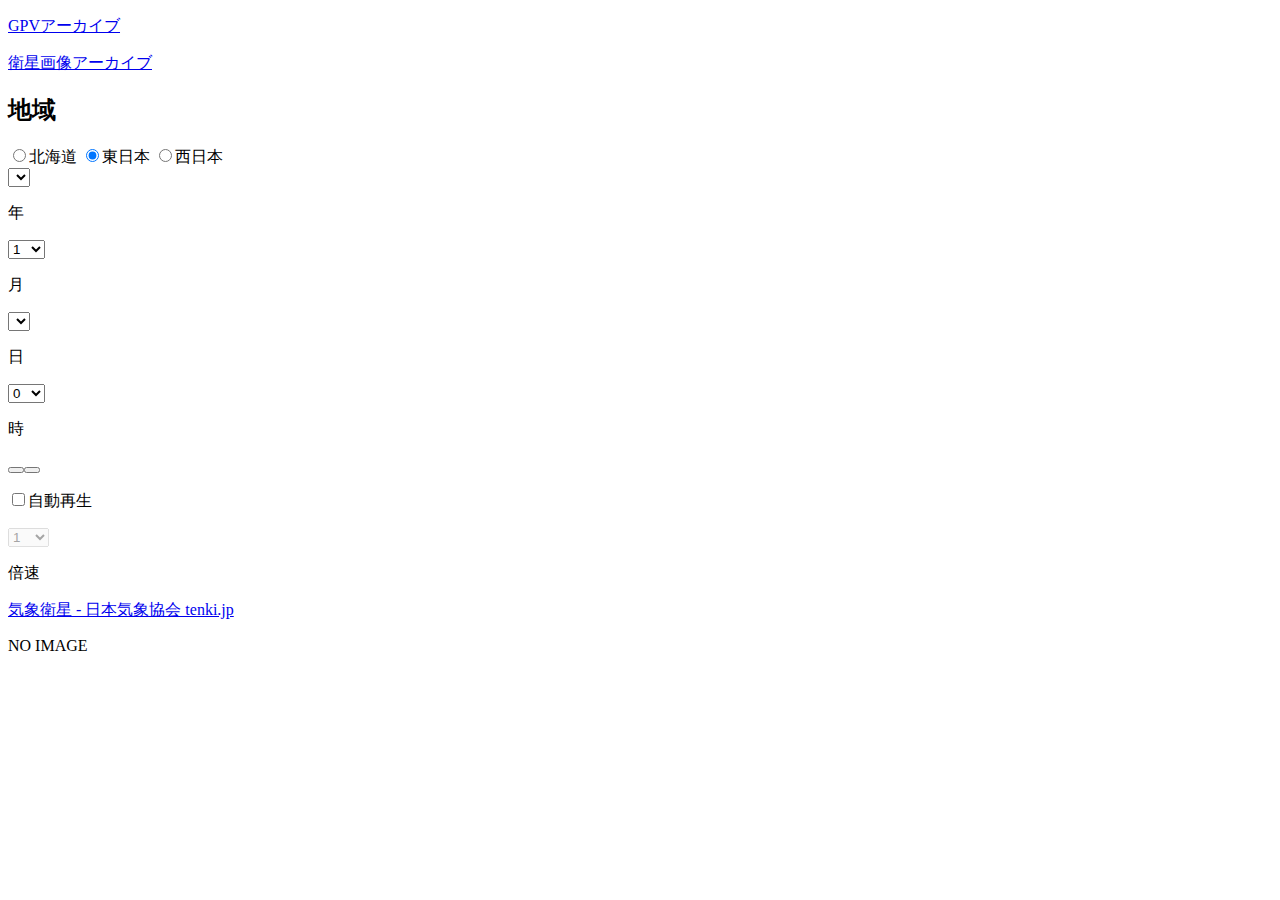
==== satellite.html @ fbd3a354 "gpv.html -> index.html" ====
<!DOCTYPE html>
<html lang="ja">

<head>
    <meta charset="utf-8" />
    <meta http-equiv="Pragma" content="no-cache" />
    <meta http-equiv="Cache-Control" content="no-cache" />
    <meta http-equiv="Expires" content="0" />

    <title>Satellite Image Archive</title>

    <link type="text/css" rel="stylesheet" media="all" href="css/satellite.css" />
    <script type="text/javascript" src="js/jquery-3.5.1.min.js"></script>
    <script type="text/javascript" src="js/satellite.js"></script>
</head>

<body>
    <div id="Container">
        <div class="Page">
            <p><a href="./index.html">GPVアーカイブ</a></p>
            <p><a href="./satellite.html">衛星画像アーカイブ</a></p>
        </div>
        <div id="Area" class="Option">
            <h2>地域</h2>
            <div>
                <label><input type="radio" name="area" value="japan-north" />北海道</label>
                <label><input type="radio" name="area" value="japan-east" checked="checked"/>東日本</label>
                <label><input type="radio" name="area" value="japan-west" />西日本</label>
            </div>
        </div>
        <div id="Date" class="Option">
            <div id="Year">
                <select name="year">
				</select>
                <p>年</p>
            </div>
            <div id="Month">
                <select name="month">
					<option value="1">1</option>
					<option value="2">2</option>
					<option value="3">3</option>
					<option value="4">4</option>
					<option value="5">5</option>
					<option value="6">6</option>
					<option value="7">7</option>
					<option value="8">8</option>
					<option value="9">9</option>
					<option value="10">10</option>
					<option value="11">11</option>
					<option value="12">12</option>
				</select>
                <p>月</p>
            </div>
            <div id="Day">
                <select name="day">
				</select>
                <p>日</p>
            </div>
            <div id="Hour">
                <select name="hour">
					<option value="0">0</option>
					<option value="1">1</option>
					<option value="2">2</option>
					<option value="3">3</option>
					<option value="4">4</option>
					<option value="5">5</option>
					<option value="6">6</option>
					<option value="7">7</option>
					<option value="8">8</option>
					<option value="9">9</option>
					<option value="10">10</option>
					<option value="11">11</option>
					<option value="12">12</option>
					<option value="13">13</option>
					<option value="14">14</option>
					<option value="15">15</option>
					<option value="16">16</option>
					<option value="17">17</option>
					<option value="18">18</option>
					<option value="19">19</option>
					<option value="20">20</option>
					<option value="21">21</option>
					<option value="22">22</option>
					<option value="23">23</option>
				</select>
                <p>時</p>
            </div>
            <div id="Button">
                <p><button id="PrevButton" class="Play"></button><button id="NextButton" class="Play"></button></p>
            </div>
            <div id="AutoPlay">
                <p><label><input type="checkbox" name="autoplay" value="" />自動再生</label></p>
                <div id="Speed">
                    <select name="speed" disabled="disabled">
						<option value="4000">0.5</option>
						<option value="2000" selected="selected">1</option>
						<option value="1000">2</option>
						<option value="500">4</option>
						<option value="250">8</option>
					</select>
                    <p>倍速</p>
                </div>
            </div>
            <div id="Link">
                <p><a class="External" href="https://tenki.jp/satellite/" target="_blank">気象衛星 - 日本気象協会 tenki.jp</a></p>
            </div>
        </div>
        <div id="Image">
            <p id="NoImage">NO IMAGE</p>
            <div id="SatelliteImage">
                <div></div>
            </div>
        </div>
    </div>
</body>

</html>
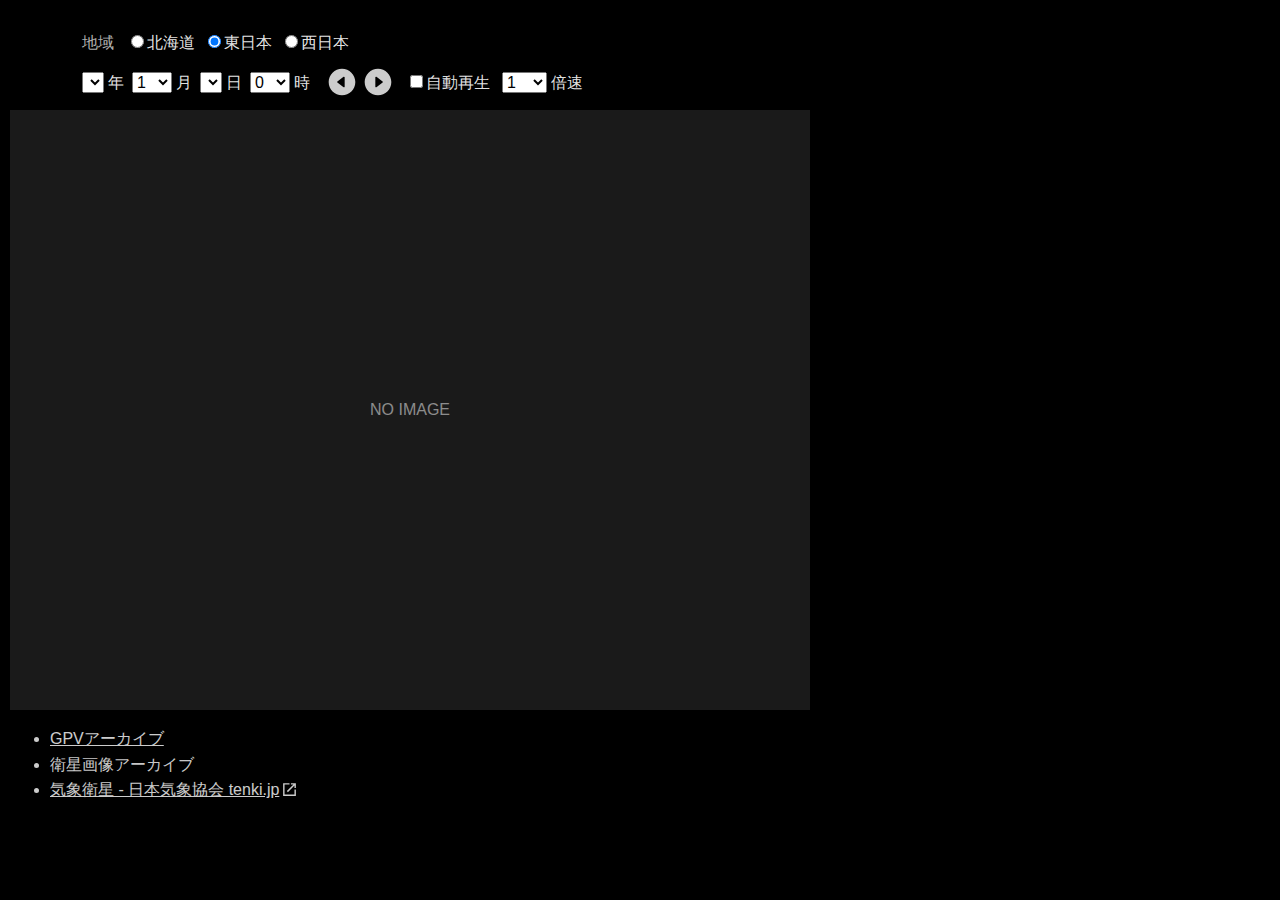
==== commit d58b5a92: "Merge pull request #1 from onotch/master" ====
--- a/satellite.html
+++ b/satellite.html
@@ -9,17 +9,17 @@
 
     <title>Satellite Image Archive</title>
 
-    <link type="text/css" rel="stylesheet" media="all" href="css/satellite.css" />
+    <link type="text/css" rel="stylesheet" media="all" href="css/index.css" />
+
     <script type="text/javascript" src="js/jquery-3.5.1.min.js"></script>
-    <script type="text/javascript" src="js/satellite.js"></script>
+    <script type="text/javascript">
+        const IMAGE_TYPE = 1;   // 0:GPV, 1:Satellite
+    </script>
+    <script type="text/javascript" src="js/index.js"></script>
 </head>
 
 <body>
     <div id="Container">
-        <div class="Page">
-            <p><a href="./index.html">GPVアーカイブ</a></p>
-            <p><a href="./satellite.html">衛星画像アーカイブ</a></p>
-        </div>
         <div id="Area" class="Option">
             <h2>地域</h2>
             <div>
@@ -28,6 +28,7 @@
                 <label><input type="radio" name="area" value="japan-west" />西日本</label>
             </div>
         </div>
+
         <div id="Date" class="Option">
             <div id="Year">
                 <select name="year">
@@ -91,7 +92,7 @@
             <div id="AutoPlay">
                 <p><label><input type="checkbox" name="autoplay" value="" />自動再生</label></p>
                 <div id="Speed">
-                    <select name="speed" disabled="disabled">
+                    <select name="speed">
 						<option value="4000">0.5</option>
 						<option value="2000" selected="selected">1</option>
 						<option value="1000">2</option>
@@ -101,15 +102,21 @@
                     <p>倍速</p>
                 </div>
             </div>
-            <div id="Link">
-                <p><a class="External" href="https://tenki.jp/satellite/" target="_blank">気象衛星 - 日本気象協会 tenki.jp</a></p>
+        </div>
+
+        <div id="Image">
+            <p id="NoImage">NO IMAGE</p>
+            <div id="GpvImage">
+                <div></div>
             </div>
         </div>
-        <div id="Image">
-            <p id="NoImage">NO IMAGE</p>
-            <div id="SatelliteImage">
-                <div></div>
-            </div>
+
+        <div id="Link">
+            <ul>
+                <li><a href="./index.html">GPVアーカイブ</a></li>
+                <li>衛星画像アーカイブ</li>
+                <li><a class="External" href="https://tenki.jp/satellite/" target="_blank">気象衛星 - 日本気象協会 tenki.jp</a></li>
+            </ul>
         </div>
     </div>
 </body>
--- a/css/index.css
+++ b/css/index.css
@@ -0,0 +1,242 @@
+@charset "UTF-8";
+
+@keyframes fade-in {
+	0% {opacity: 0;}
+	100% {opacity: 1;}
+}
+
+body, div, h2, p, li, select, button, img{
+	margin: 0px;
+	padding: 0px;
+}
+
+body{
+	background-color: rgba(0,0,0,1);
+}
+
+h2, p, label, li{
+	font-family: 'Open Sans', sans-serif;
+}
+
+h2, p{
+	text-align: left;
+	line-height: 100%;
+}
+
+h2{
+	display: inline;
+	margin-right: 8px;
+	font-size: 12pt;
+	font-weight: normal;
+	color: rgba(255,255,255,0.7);
+}
+
+li{
+	color: rgba(255,255,255,0.8);
+	line-height: 160%;
+}
+
+a{
+	color: rgba(255,255,255,1);
+	text-decoration: underline;
+	opacity: 0.8;
+}
+
+a:hover{
+	opacity: 1;
+}
+
+.External{
+	padding-right: 14pt;
+	background-position: right 50%;
+	background-size: contain;
+	background-repeat: no-repeat;
+	background-image: url('data:image/svg+xml;charset=utf8,%3Csvg%20fill%3D%22white%22%20xmlns%3D%22http%3A%2F%2Fwww.w3.org%2F2000%2Fsvg%22%20viewBox%3D%220%200%2024%2024%22%20width%3D%2224px%22%20height%3D%2224px%22%3E%3Cpath%20d%3D%22M%203%203%20L%203%2021%20L%2021%2021%20L%2021%2012%20L%2019%2012%20L%2019%2019%20L%205%2019%20L%205%205%20L%2012%205%20L%2012%203%20L%203%203%20z%20M%2014%203%20L%2014%205%20L%2017.585938%205%20L%208.2929688%2014.292969%20L%209.7070312%2015.707031%20L%2019%206.4140625%20L%2019%2010%20L%2021%2010%20L%2021%203%20L%2014%203%20z%22%2F%3E%3C%2Fsvg%3E');
+}
+
+#Container{
+	padding: 20px 10px 20px;
+}
+
+#Area, #Type, #Date{
+	margin-left: 72px;
+}
+
+.Option div, .Option p, #Date, #Control, #Link, #Link p{
+	display: inline;
+}
+
+.Option{
+	margin: 12px 0px;
+}
+
+p, label, select, button{
+	font-size: 12pt;
+}
+
+p, label{
+	color: rgba(255,255,255,0.9);
+}
+
+label{
+	margin-right: 4px;
+}
+
+button{
+	appearance: none;
+	width: 32px;
+	height: 32px;
+	margin: 0px;
+	padding: 0px;
+	background: none;
+	border: none;
+	border-radius: 0px;
+	outline: none;
+	vertical-align: -55%;
+	opacity: 0.8;
+	background-position: left top;
+	background-size: 100%;
+	background-repeat: no-repeat;
+}
+
+button:first-child{
+	margin-right: 4px;
+}
+
+button:hover{
+	opacity: 1;
+}
+
+#Date p{
+	margin-right: 4px;
+}
+
+#Button{
+	margin-left: 8px;
+}
+
+#Button p{
+	margin: 0px;
+}
+
+#PrevButton{
+	transform: scale(-1, 1);
+}
+
+.Play{
+	background-image: url('data:image/svg+xml;charset=utf8,%3Csvg%20xmlns%3D%22http%3A%2F%2Fwww.w3.org%2F2000%2Fsvg%22%20viewBox%3D%220%200%2024%2024%22%20fill%3D%22white%22%20width%3D%2218px%22%20height%3D%2218px%22%3E%3Cpath%20d%3D%22M12%202C6.48%202%202%206.48%202%2012s4.48%2010%2010%2010%2010-4.48%2010-10S17.52%202%2012%202zm-2%2013.5v-7c0-.41.47-.65.8-.4l4.67%203.5c.27.2.27.6%200%20.8l-4.67%203.5c-.33.25-.8.01-.8-.4z%22%2F%3E%3C%2Fsvg%3E');
+}
+
+.Pause{
+	background-image: url('data:image/svg+xml;charset=utf8,%3Csvg%20xmlns%3D%22http%3A%2F%2Fwww.w3.org%2F2000%2Fsvg%22%20viewBox%3D%220%200%2024%2024%22%20fill%3D%22white%22%20width%3D%2218px%22%20height%3D%2218px%22%3E%3Cpath%20d%3D%22M12%202C6.48%202%202%206.48%202%2012s4.48%2010%2010%2010%2010-4.48%2010-10S17.52%202%2012%202zm-2%2014c-.55%200-1-.45-1-1V9c0-.55.45-1%201-1s1%20.45%201%201v6c0%20.55-.45%201-1%201zm4%200c-.55%200-1-.45-1-1V9c0-.55.45-1%201-1s1%20.45%201%201v6c0%20.55-.45%201-1%201z%22%2F%3E%3C%2Fsvg%3E');
+}
+
+#AutoPlay{
+	margin-left: 8px;
+}
+
+#Speed{
+	margin-left: 0px;
+}
+
+#Link{
+	margin-top: 12px;
+}
+
+#Image, #GpvImage, #GpvImage div{
+	width: 800px;
+	height: 600px;
+}
+
+#Image{
+	position: relative;
+	margin-top: 12px;
+	text-align: center;
+	background-color: rgba(255,255,255,0.1);
+}
+
+#NoImage{
+	position: absolute;
+	top: 50%;
+	left: 50%;
+	width: 100%;
+	text-align: center;
+	color: rgba(255,255,255,0.5);
+	transform: translate(-50%, -50%);
+}
+
+#GpvImage, #GpvImage div{
+	position: absolute;
+	top: 0px;
+	left: 0px;
+}
+
+#GpvImage div{
+	background-position: left top;
+	background-repeat: no-repeat;
+	animation-name: fade-in;
+	animation-timing-function: linear;
+}
+
+/*
+ * for Smartphone
+ */
+@media only screen and (max-width: 800px) {
+h2{
+	display: none;
+}
+
+.Option, #Control, #Link{
+	display: block;
+	width: 100%;
+	margin: 36px 0px;
+}
+
+#Area, #Type, #Date{
+	margin-left: 0px;
+}
+
+p, li, label, select, button{
+	font-size: 36pt;
+}
+
+label{
+	margin-right: 12px;
+}
+
+button{
+	width: 144px;
+	height: 144px;
+	vertical-align: -55%;
+}
+
+button:first-child{
+	margin-right: 12px;
+}
+
+#Date p{
+	margin-right: 0px;
+}
+
+#Button{
+	margin-left: 0px;
+}
+
+#AutoPlay{
+	margin-left: 24px;
+}
+
+#Link{
+	display: block;
+	margin: 36px 0px ;
+}
+
+.External{
+	padding-right: 42pt;
+}
+
+#Image{
+	margin-top: 36px;
+}
+}
+
